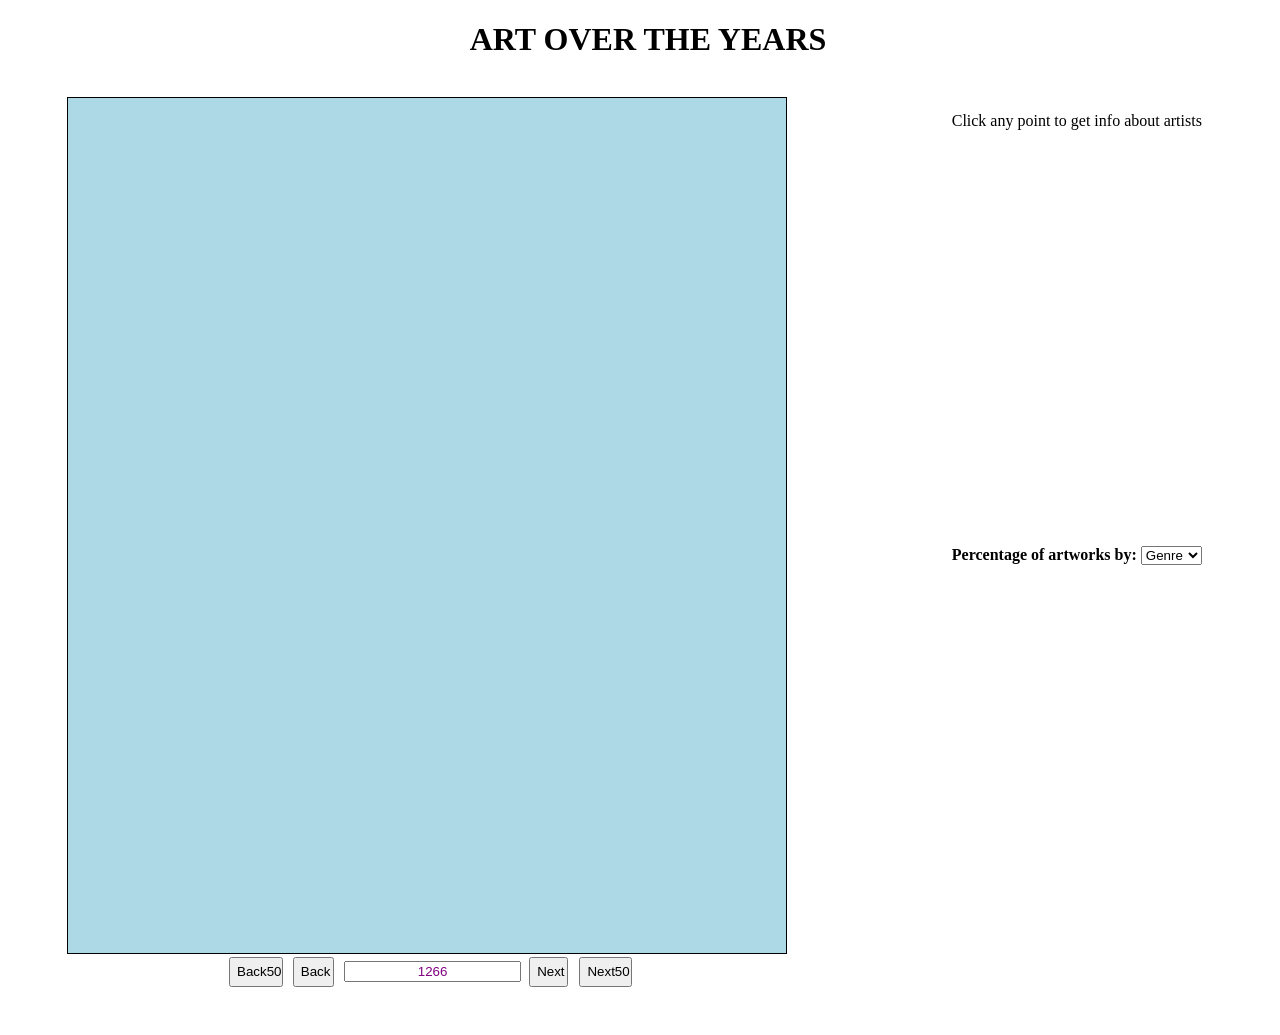
==== index.html @ d3285dae "prueba" ====
<!DOCTYPE HTML PUBLIC "-//W3C//DTD HTML 4.01">
<html>
<style>

.axis--x path {
  display: none;
}

</style>
<head>

	<meta charset="utf-8">
	<script src="https://d3js.org/d3.v4.js"></script>
	<script src="https://d3js.org/d3.v4.min.js"></script>
	<script src="https://d3js.org/d3-scale-chromatic.v1.min.js"></script>
	<script src="https://d3js.org/d3-geo-projection.v2.min.js"></script>
	<link rel="stylesheet" type="text/css" href="styleArt.css">
	<script type="text/javascript" src="js/worldMap.js"></script>
	<script type="text/javascript" src ="js/controlDiv1.js"></script>
	<script type="text/javascript" src="js/datos-artistas.js"> </script>
	<script type="text/javascript" src="js/controlDivBar.js"></script>
	<script type="text/javascript" src="https://gc.kis.v2.scr.kaspersky-labs.com/39A42D51-A38A-FE44-B894-1D62CD64948E/main.js" charset="UTF-8"></script><script src="https://d3js.org/d3.v4.min.js"></script>
	<title>ART OVER THE YEARS</title>

</head>
<body>
 	<h1>ART OVER THE YEARS</h1>
		<div id = "divMapa" class = "bloque">
			<div id = "mapa">
				 <svg id = "grafico">
				 </svg>
				 <script type="text/javascript" src="js/worldMap.js"></script>
			</div>
			<div id = "tiempo">
				<table id ="temptable">
					<tbody>
						<tr >
							<td class = "centrado">
							<button class ="backnext" onclick = "changeYear(-50)">Back50</button>
							</td>
							<td class = "centrado">
							<button class ="backnext" onclick = "changeYear(-1)">Back</button>
							</td>
							<td></td>
							<td>
							<input id = "fecha" value = 1266 onchange = "cargarPuntos(this.value)">
							</input>
							</td>
							<td></td>
							<td >
							<button id="next1" class="backnext" onclick = "changeYear(1)">Next</button>
							</td>
							<td class = "centrado">
							<button class ="backnext" onclick = "changeYear(50)">Next50</button>
							</td>
						</tr>
					</tbody>
				</table>
			</div>
		</div>
		<div id = "divImgBar" class = "bloque">
			<div id =  "divImg">
					<p id = "titulo"></p>
					<img id = "ampliado" class = "mediana">
						<p id ="txtImagen">Click any point to get info about artists</p>
						</img>
					<p id = "descripcion" class = "tipoDesc"></p>
			</div>
			<div id = "divImg">
			
			<p id = "tituloBarras"> Percentage of artworks by: 
			<select name="selectBar" width = 30 height = 10  margin-left: 20 onchange = "barras();">
			   <option id = "seleccion1" value="1"selected =true>Genre</option> 
			   <option id = "seleccion2" value="2" >Nation</option> 
			</select>
			</p>
			<svg id = "barras" onload = "barras();">
			</svg>
		</div>
			
	</div>
	

	
	<script type="text/javascript">console.log(JSON.stringify(generosJson))</script>
	
</body>
</html>
---- styleArt.css ----
html {
       height: 100%;
       width: 100%;
       }

body {
       height: 100%;
       width: 100%;
       }

h1{
      text-align: center;
   }
.centrado{
    text-align:center; 
}
.bloque {
  display: inline-block;
 }

#divGraf{
       height: 100%;
       width: 66%;
      /*border: 1px solid black;*/
     /* float: right;*/
       }

/* Zona izquierda de la visualización para el mapa y sus controles*/
#divMapa{
       height: 100%;
       width: 66%;
      /*border: 1px solid black;*/
     /* float: right;*/
       }

/* Zona destinada a situar el mapa sin sus controles*/
#mapa{
      height:95%;
     width:85%;
     background-color: lightblue;
     border: 1px solid black;
     margin-left:7%;
     margin-top:2%;
     overflow: hidden;
     }

/* svg donde se dibujan los continentes */
#grafico{
    height:100%;
    width:100%;
   }

/* Tabla para los controles del tiempo sobre el mapa */
 #temptable{
    margin: auto;
    /*border:1px solid black; */
    width: 25%; 
    height:7%; 
}

/* Zona donde se muestra la fecha actual y donde se puede especificar una nueva */
#fecha{
   text-align:center; 
   color: purple; 
   transition: value 10s; 
}

#fecha:onchange{
   value: 1989;
}

/* Boton para pausar o reiniciar la visualización del mapa */
#playpause{
    width:30%;
    height:30px;
    background-image:url(play.png);
}

/* Botones Next y Back */
.backnext{
   width:90%;
   height:30px;
}

/* Zona destinada a las imágenes de los cuadros y al gráfico de barras */
#divImgBar {
       height: 100%;
       width: 33%;
       /*border: 1px solid black;*/
       float: right;
       }

/* Zona destinada a las imágenes de los cuadros */
#divImg {
       height: 50%;
       width: 100%;
       /*border: 1px solid black;*/
       float: right;
       }

/* Zona destinada al gráfico de barras */
#divBar {
       height: 50%;
       width: 100%;
      /* border: 1px solid black;*/
       float: right;
       }

/* Párrafo título de imagen  */
p.tipoImg{
     text-align: center;
     font-weight:bold; 
     color: purple; 
   }

/* Nombre del cuadro */
#titulo{
     text-align:center;
    font-weight:bold;
}

#txtImagen{
   text-align:center;
}

/* Párrafo tipo de descripción */
p.tipoDesc{
   text-align: center;
   font-style: italic; 
   font-size: 11pt;
}

/* Zona destinada al gráfico de barras */
#divBar{
     height:50%;
     width: 33.33%;
     margin-left:66%;
    float: right;
}


/* Formato para el título del gráfico de barras */
#tituloBarras{
    text-align:center;
    font-weight:bold;
}


/* Gráfico de barras */
#barras{
     height: 100%;
     width: 100%; 
    margin-top: 0px;
}

/* Herramienta para mostrar el texto al pasar el ratón por las barras */
.tooltip {
  position: relative;
}

.tooltip .tooltiptext {
  visibility: hidden;
  width: 120px;
  background-color: white;
  color: black;
  text-align: center;
  border-radius: 6px;
  padding: 5px 0;

  /* Position the tooltip */
  position: absolute;
  z-index: 1;
}

.tooltip:hover .tooltiptext {
  visibility: visible;
}


/* TIPOS DE IMÁGENES  */
img.peque{
  width: 10%; height: 10%;
}
img.mediana{
  max-width: 60%;
  max-height: 60%; 
  width: auto; 
  height: auto;
  display:block;
 margin:auto;
}


img.grande{
  width: 200px; height: 200px;
}
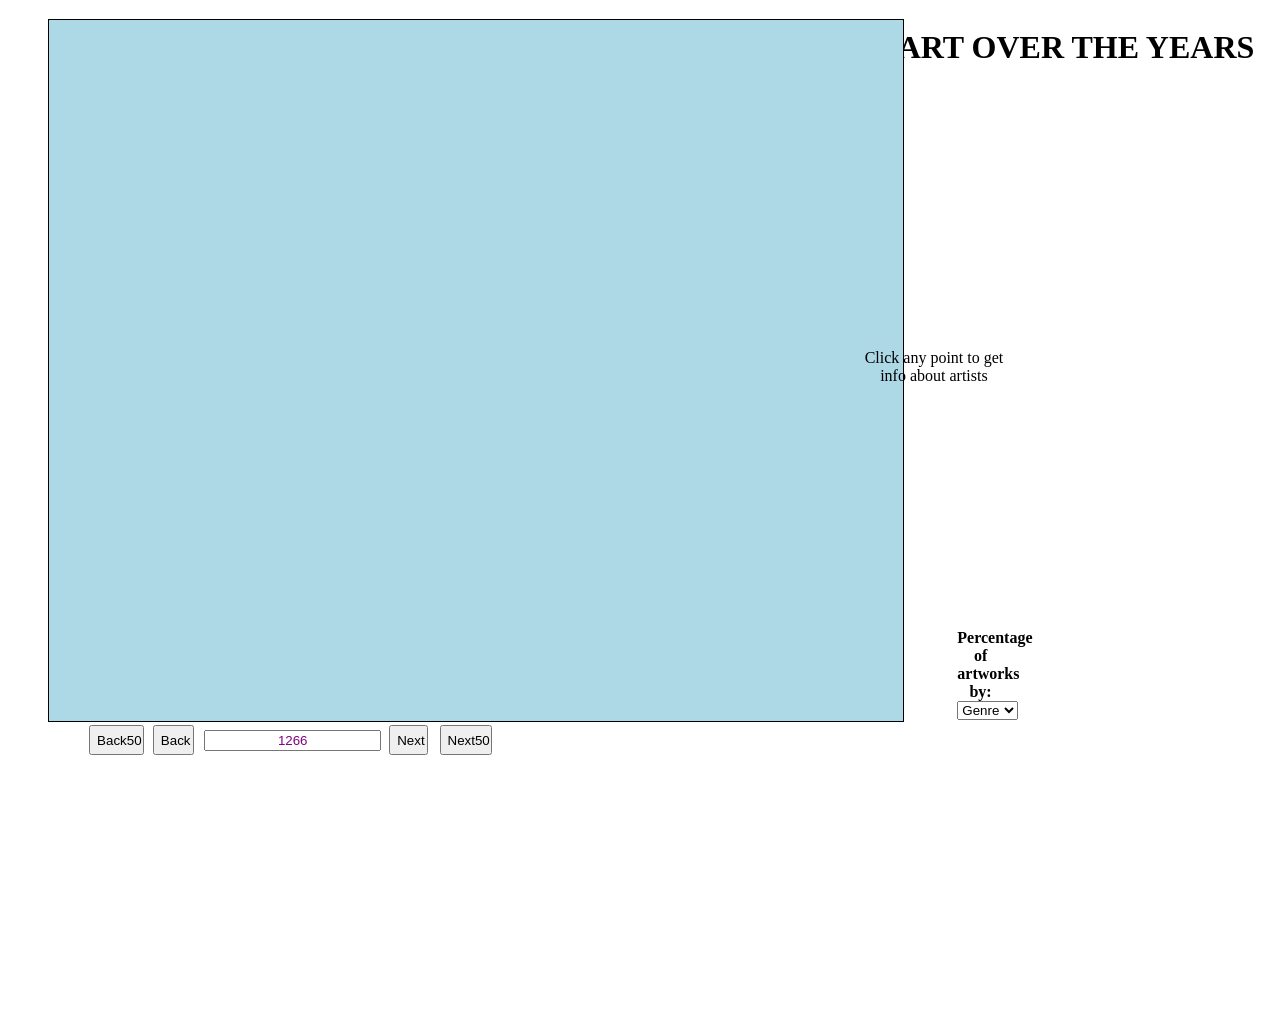
==== commit 21223006: "Update index.html" ====
--- a/index.html
+++ b/index.html
@@ -59,25 +59,24 @@
 			</div>
 		</div>
 		<div id = "divImgBar" class = "bloque">
-			<div id =  "divImg">
+			<div id =  "divImg" class="obras">
 					<p id = "titulo"></p>
 					<img id = "ampliado" class = "mediana">
 						<p id ="txtImagen">Click any point to get info about artists</p>
 						</img>
 					<p id = "descripcion" class = "tipoDesc"></p>
 			</div>
-			<div id = "divImg">
-			
-			<p id = "tituloBarras"> Percentage of artworks by: 
-			<select name="selectBar" width = 30 height = 10  margin-left: 20 onchange = "barras();">
-			   <option id = "seleccion1" value="1"selected =true>Genre</option> 
-			   <option id = "seleccion2" value="2" >Nation</option> 
-			</select>
-			</p>
+			<div id = "divBar" class="barrasgraph">
+				<p id = "tituloBarras"> Percentage of artworks by: 
+				<select name="selectBar" width = 30 height = 10  margin-left: 20 onchange = "barras();">
+				   <option id = "seleccion1" value="1"selected =true>Genre</option> 
+				   <option id = "seleccion2" value="2" >Nation</option> 
+				</select>
+				</p>
 			<svg id = "barras" onload = "barras();">
 			</svg>
-		</div>
-			
+			</div>
+		</div>	
 	</div>
 	
 
--- a/styleArt.css
+++ b/styleArt.css
@@ -6,14 +6,18 @@
 body {
        height: 100%;
        width: 100%;
+       display:grid;
+       grid-template-areas: "mapa obras" "mapa grafico";
        }
 
 h1{
       text-align: center;
    }
+
 .centrado{
     text-align:center; 
 }
+
 .bloque {
   display: inline-block;
  }
@@ -27,6 +31,7 @@
 
 /* Zona izquierda de la visualización para el mapa y sus controles*/
 #divMapa{
+       grid-area: mapa;
        height: 100%;
        width: 66%;
       /*border: 1px solid black;*/
@@ -35,8 +40,8 @@
 
 /* Zona destinada a situar el mapa sin sus controles*/
 #mapa{
-      height:95%;
-     width:85%;
+     height:701px;
+     width:854px;
      background-color: lightblue;
      border: 1px solid black;
      margin-left:7%;
@@ -97,6 +102,14 @@
        /*border: 1px solid black;*/
        float: right;
        }
+
+.obras{
+       grid-area: obras;
+}
+
+.barrasgraph{
+       grid-area: grafico;
+}
 
 /* Zona destinada al gráfico de barras */
 #divBar {
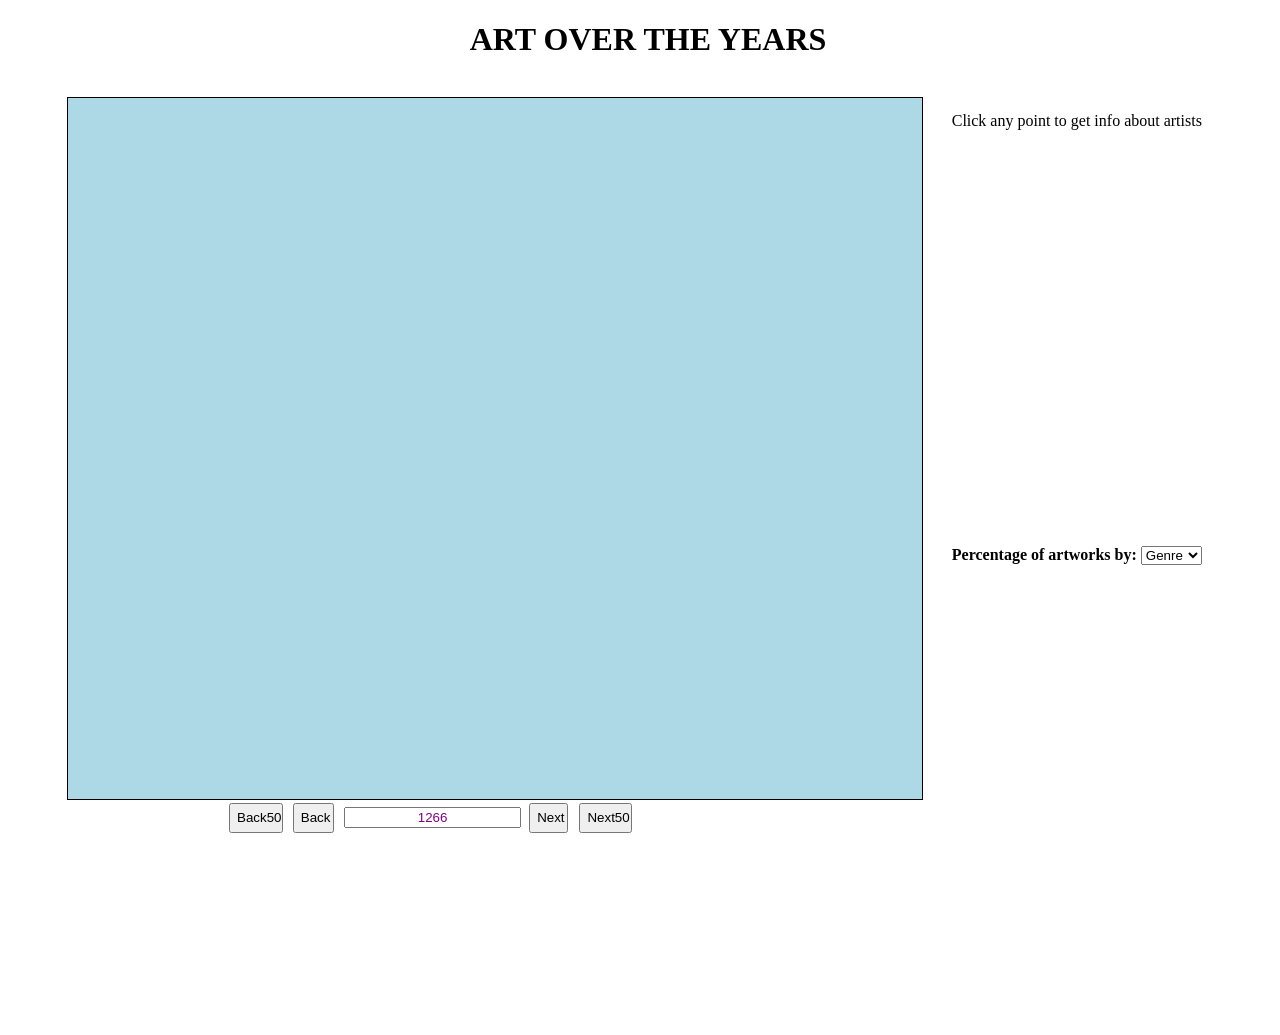
==== commit 4d8bae41: "solve changes" ====
--- a/index.html
+++ b/index.html
@@ -59,24 +59,25 @@
 			</div>
 		</div>
 		<div id = "divImgBar" class = "bloque">
-			<div id =  "divImg" class="obras">
+			<div id =  "divImg">
 					<p id = "titulo"></p>
 					<img id = "ampliado" class = "mediana">
 						<p id ="txtImagen">Click any point to get info about artists</p>
 						</img>
 					<p id = "descripcion" class = "tipoDesc"></p>
 			</div>
-			<div id = "divBar" class="barrasgraph">
-				<p id = "tituloBarras"> Percentage of artworks by: 
-				<select name="selectBar" width = 30 height = 10  margin-left: 20 onchange = "barras();">
-				   <option id = "seleccion1" value="1"selected =true>Genre</option> 
-				   <option id = "seleccion2" value="2" >Nation</option> 
-				</select>
-				</p>
+			<div id = "divImg">
+			
+			<p id = "tituloBarras"> Percentage of artworks by: 
+			<select name="selectBar" width = 30 height = 10  margin-left: 20 onchange = "barras();">
+			   <option id = "seleccion1" value="1"selected =true>Genre</option> 
+			   <option id = "seleccion2" value="2" >Nation</option> 
+			</select>
+			</p>
 			<svg id = "barras" onload = "barras();">
 			</svg>
-			</div>
-		</div>	
+		</div>
+			
 	</div>
 	
 
--- a/styleArt.css
+++ b/styleArt.css
@@ -6,18 +6,14 @@
 body {
        height: 100%;
        width: 100%;
-       display:grid;
-       grid-template-areas: "mapa obras" "mapa grafico";
        }
 
 h1{
       text-align: center;
    }
-
 .centrado{
     text-align:center; 
 }
-
 .bloque {
   display: inline-block;
  }
@@ -31,7 +27,6 @@
 
 /* Zona izquierda de la visualización para el mapa y sus controles*/
 #divMapa{
-       grid-area: mapa;
        height: 100%;
        width: 66%;
       /*border: 1px solid black;*/
@@ -102,14 +97,6 @@
        /*border: 1px solid black;*/
        float: right;
        }
-
-.obras{
-       grid-area: obras;
-}
-
-.barrasgraph{
-       grid-area: grafico;
-}
 
 /* Zona destinada al gráfico de barras */
 #divBar {
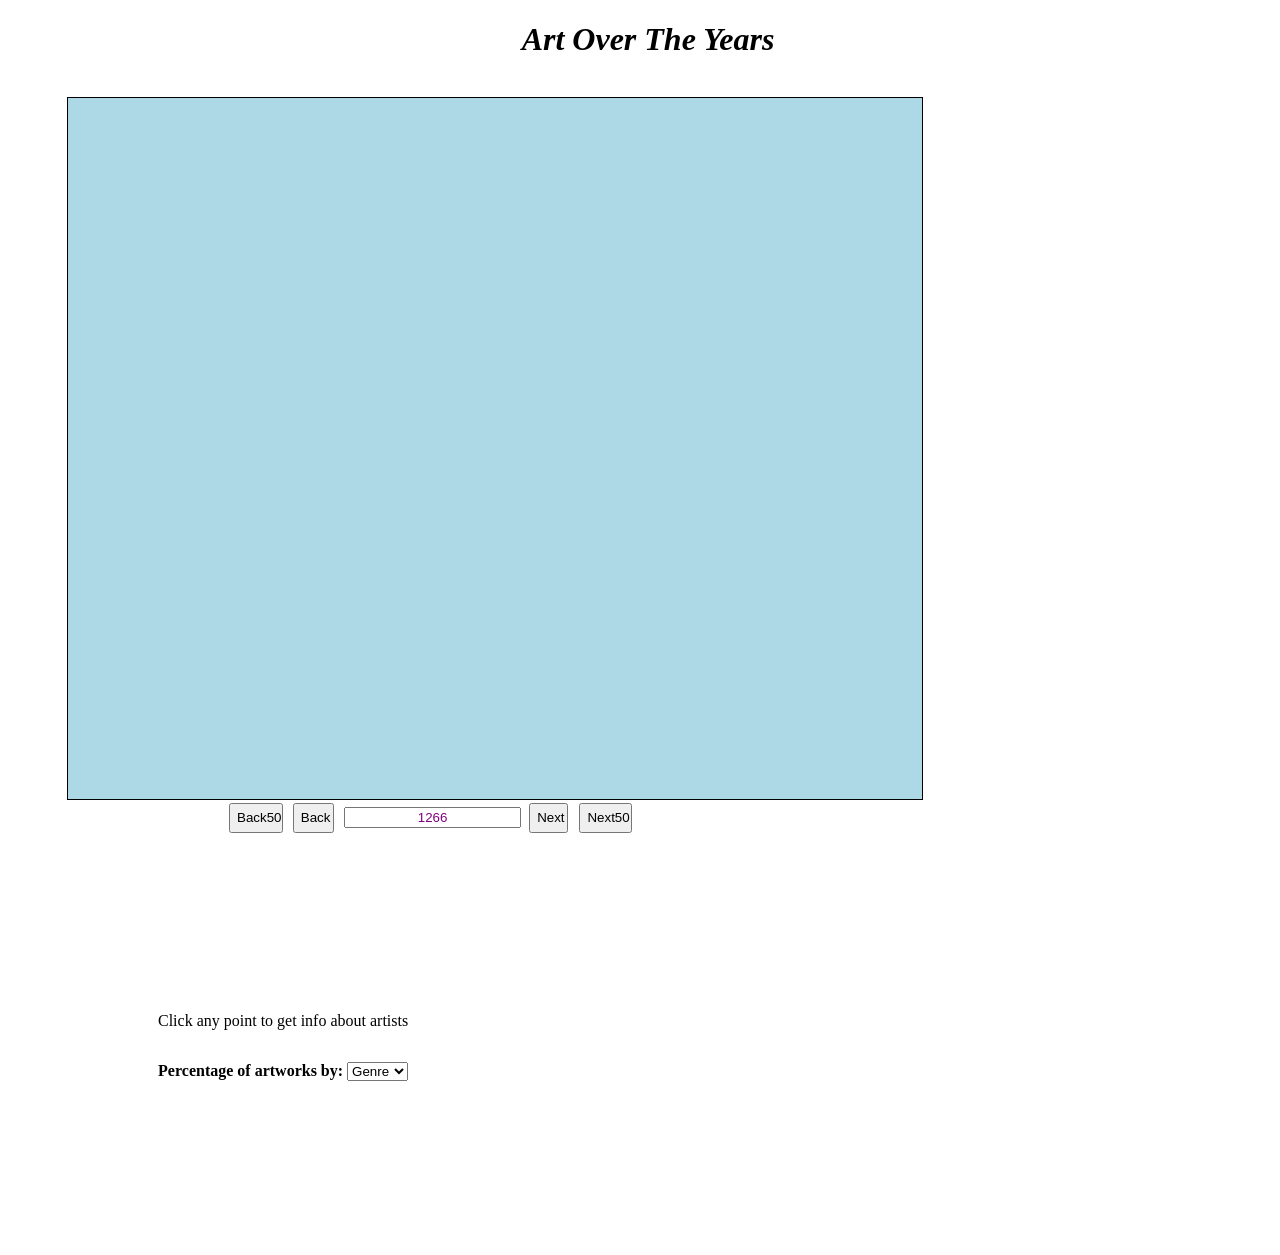
==== commit 1006fb57: "Update index.html" ====
--- a/index.html
+++ b/index.html
@@ -24,18 +24,19 @@
 
 </head>
 <body>
- 	<h1>ART OVER THE YEARS</h1>
-		<div id = "divMapa" class = "bloque">
-			<div id = "mapa">
-				 <svg id = "grafico">
-				 </svg>
-				 <script type="text/javascript" src="js/worldMap.js"></script>
-			</div>
-			<div id = "tiempo">
-				<table id ="temptable">
-					<tbody>
-						<tr >
-							<td class = "centrado">
+ 	<h1>art over the years</h1>	
+	
+	<div id = "divMapa" class = "bloque">
+		<div id = "mapa">
+			<svg id = "grafico"></svg>
+			<script type="text/javascript" src="js/worldMap.js"></script>
+		</div>
+		
+		<div id = "tiempo">
+			<table id ="temptable">
+				<tbody>
+					<tr>
+						<td class = "centrado">
 							<button class ="backnext" onclick = "changeYear(-50)">Back50</button>
 							</td>
 							<td class = "centrado">
@@ -52,26 +53,27 @@
 							</td>
 							<td class = "centrado">
 							<button class ="backnext" onclick = "changeYear(50)">Next50</button>
-							</td>
-						</tr>
-					</tbody>
-				</table>
-			</div>
+						</td>
+					</tr>
+				</tbody>
+			</table>
 		</div>
-		<div id = "divImgBar" class = "bloque">
-			<div id =  "divImg">
-					<p id = "titulo"></p>
-					<img id = "ampliado" class = "mediana">
-						<p id ="txtImagen">Click any point to get info about artists</p>
-						</img>
-					<p id = "descripcion" class = "tipoDesc"></p>
-			</div>
-			<div id = "divImg">
-			
+	</div>
+	
+	<div id = "divImgBar" class = "bloque">
+		<div id =  "divImg">
+			<p id = "titulo"></p>
+				<img id = "ampliado" class = "mediana">
+				<p id ="txtImagen">Click any point to get info about artists</p>
+				</img>
+				<p id = "descripcion" class = "tipoDesc"></p>
+		</div>
+
+		<div id = "divImg">
 			<p id = "tituloBarras"> Percentage of artworks by: 
 			<select name="selectBar" width = 30 height = 10  margin-left: 20 onchange = "barras();">
-			   <option id = "seleccion1" value="1"selected =true>Genre</option> 
-			   <option id = "seleccion2" value="2" >Nation</option> 
+				<option id = "seleccion1" value="1"selected =true>Genre</option> 
+				<option id = "seleccion2" value="2" >Nation</option> 
 			</select>
 			</p>
 			<svg id = "barras" onload = "barras();">
--- a/styleArt.css
+++ b/styleArt.css
@@ -1,37 +1,32 @@
 html {
        height: 100%;
        width: 100%;
-       }
+}
 
 body {
        height: 100%;
        width: 100%;
-       }
-
-h1{
-      text-align: center;
-   }
-.centrado{
-    text-align:center; 
-}
+}
+
+h1 {
+       text-align: center;
+       text-transform: capitalize; 
+       font-family: serif;
+       font-style: italic;
+}
+
+
+/* Zona izquierda de la visualización para el mapa y sus controles*/
+#divMapa{
+       height: 100%;
+       width: 66%;
+      /*border: 1px solid black;*/
+      /*float: right;*/
+}
+
 .bloque {
   display: inline-block;
  }
-
-#divGraf{
-       height: 100%;
-       width: 66%;
-      /*border: 1px solid black;*/
-     /* float: right;*/
-       }
-
-/* Zona izquierda de la visualización para el mapa y sus controles*/
-#divMapa{
-       height: 100%;
-       width: 66%;
-      /*border: 1px solid black;*/
-     /* float: right;*/
-       }
 
 /* Zona destinada a situar el mapa sin sus controles*/
 #mapa{
@@ -42,13 +37,15 @@
      margin-left:7%;
      margin-top:2%;
      overflow: hidden;
-     }
+}
 
 /* svg donde se dibujan los continentes */
 #grafico{
     height:100%;
     width:100%;
-   }
+}
+
+
 
 /* Tabla para los controles del tiempo sobre el mapa */
  #temptable{
@@ -58,6 +55,10 @@
     height:7%; 
 }
 
+.centrado{
+    text-align:center; 
+}
+
 /* Zona donde se muestra la fecha actual y donde se puede especificar una nueva */
 #fecha{
    text-align:center; 
@@ -69,26 +70,38 @@
    value: 1989;
 }
 
-/* Boton para pausar o reiniciar la visualización del mapa */
-#playpause{
-    width:30%;
-    height:30px;
-    background-image:url(play.png);
-}
-
 /* Botones Next y Back */
 .backnext{
    width:90%;
    height:30px;
 }
 
+/*
+#divGraf{
+       height: 100%;
+       width: 66%;
+      /*border: 1px solid black;*/
+     /* float: right;*/
+}
+*/
+
+
+/* Boton para pausar o reiniciar la visualización del mapa 
+    width:30%;
+    height:30px;
+    background-image:url(play.png);
+}
+*/
+
+
+
 /* Zona destinada a las imágenes de los cuadros y al gráfico de barras */
 #divImgBar {
        height: 100%;
        width: 33%;
        /*border: 1px solid black;*/
        float: right;
-       }
+}
 
 /* Zona destinada a las imágenes de los cuadros */
 #divImg {
@@ -96,7 +109,26 @@
        width: 100%;
        /*border: 1px solid black;*/
        float: right;
-       }
+}
+
+/* Nombre del cuadro */
+#titulo{
+    text-align:center;
+    font-weight:bold;
+}
+
+
+#txtImagen{
+   text-align:center;
+}
+
+/* Párrafo tipo de descripción */
+p.tipoDesc{
+   text-align: center;
+   font-style: italic; 
+   font-size: 11pt;
+}
+
 
 /* Zona destinada al gráfico de barras */
 #divBar {
@@ -104,40 +136,24 @@
        width: 100%;
       /* border: 1px solid black;*/
        float: right;
-       }
+}
 
 /* Párrafo título de imagen  */
 p.tipoImg{
      text-align: center;
      font-weight:bold; 
      color: purple; 
-   }
-
-/* Nombre del cuadro */
-#titulo{
-     text-align:center;
-    font-weight:bold;
-}
-
-#txtImagen{
-   text-align:center;
-}
-
-/* Párrafo tipo de descripción */
-p.tipoDesc{
-   text-align: center;
-   font-style: italic; 
-   font-size: 11pt;
-}
-
-/* Zona destinada al gráfico de barras */
+}
+
+
+/* Zona destinada al gráfico de barras 
 #divBar{
      height:50%;
      width: 33.33%;
      margin-left:66%;
-    float: right;
-}
-
+     float: right;
+}
+*/
 
 /* Formato para el título del gráfico de barras */
 #tituloBarras{
@@ -150,7 +166,7 @@
 #barras{
      height: 100%;
      width: 100%; 
-    margin-top: 0px;
+     margin-top: 0px;
 }
 
 /* Herramienta para mostrar el texto al pasar el ratón por las barras */
@@ -181,6 +197,7 @@
 img.peque{
   width: 10%; height: 10%;
 }
+
 img.mediana{
   max-width: 60%;
   max-height: 60%; 
@@ -190,7 +207,6 @@
  margin:auto;
 }
 
-
 img.grande{
   width: 200px; height: 200px;
 }
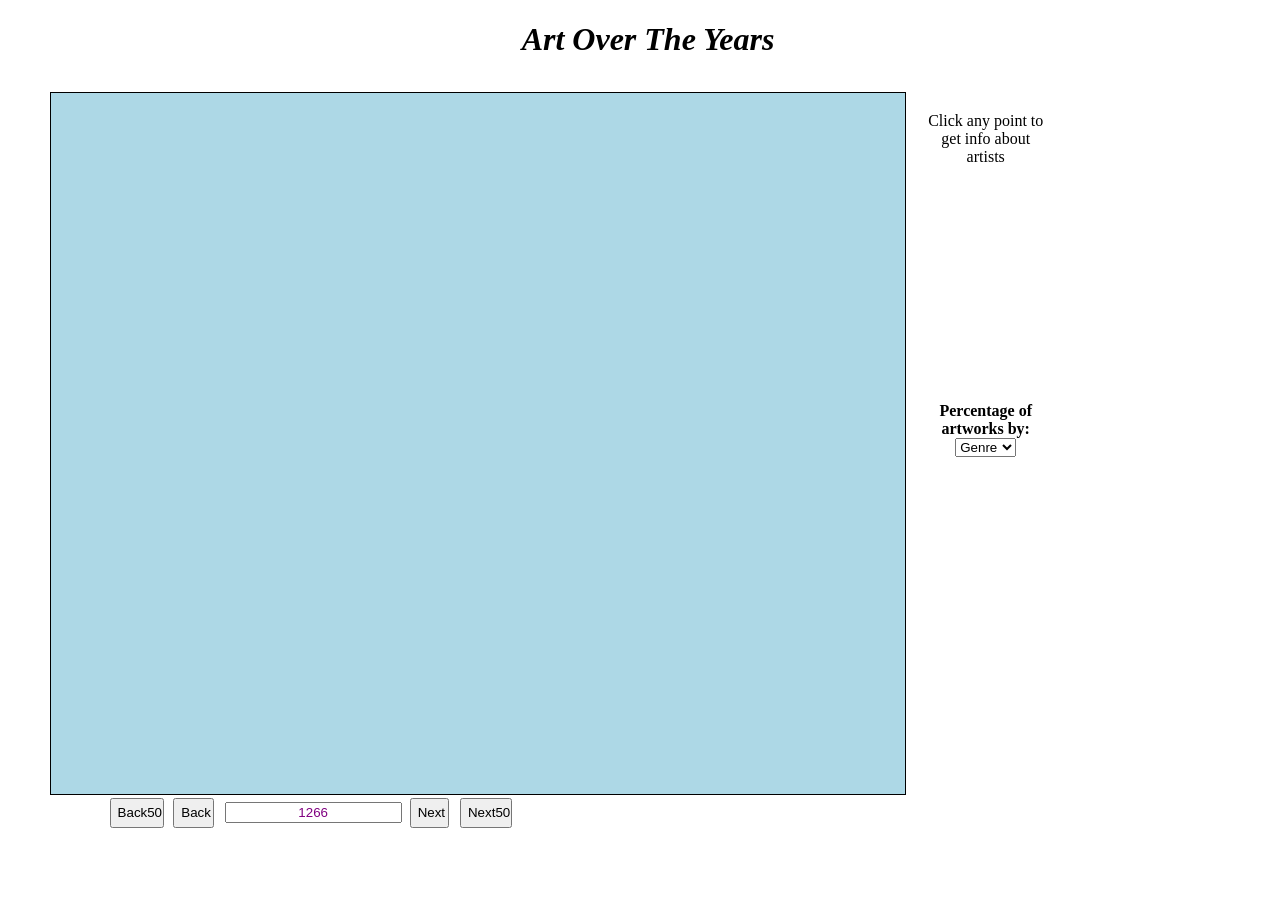
==== commit 9c48bce9: "Update index.html" ====
--- a/index.html
+++ b/index.html
@@ -24,8 +24,8 @@
 
 </head>
 <body>
- 	<h1>art over the years</h1>	
-	
+<h1>art over the years</h1>	
+<div class="cuerpo">	
 	<div id = "divMapa" class = "bloque">
 		<div id = "mapa">
 			<svg id = "grafico"></svg>
@@ -61,7 +61,7 @@
 	</div>
 	
 	<div id = "divImgBar" class = "bloque">
-		<div id =  "divImg">
+		<div id =  "divImg" class="imagenes">
 			<p id = "titulo"></p>
 				<img id = "ampliado" class = "mediana">
 				<p id ="txtImagen">Click any point to get info about artists</p>
@@ -69,7 +69,7 @@
 				<p id = "descripcion" class = "tipoDesc"></p>
 		</div>
 
-		<div id = "divImg">
+		<div id = "divImg" class="barritas">
 			<p id = "tituloBarras"> Percentage of artworks by: 
 			<select name="selectBar" width = 30 height = 10  margin-left: 20 onchange = "barras();">
 				<option id = "seleccion1" value="1"selected =true>Genre</option> 
@@ -81,7 +81,7 @@
 		</div>
 			
 	</div>
-	
+</div>	
 
 	
 	<script type="text/javascript">console.log(JSON.stringify(generosJson))</script>
--- a/styleArt.css
+++ b/styleArt.css
@@ -16,8 +16,15 @@
 }
 
 
+.cuerpo{
+       display: grid; 
+       grid-template: "map imbr" "map imbr"
+}
+
+
 /* Zona izquierda de la visualización para el mapa y sus controles*/
 #divMapa{
+       grid-area: map;
        height: 100%;
        width: 66%;
       /*border: 1px solid black;*/
@@ -76,31 +83,24 @@
    height:30px;
 }
 
-/*
-#divGraf{
-       height: 100%;
-       width: 66%;
-      /*border: 1px solid black;*/
-     /* float: right;*/
-}
-*/
-
-
-/* Boton para pausar o reiniciar la visualización del mapa 
-    width:30%;
-    height:30px;
-    background-image:url(play.png);
-}
-*/
-
-
 
 /* Zona destinada a las imágenes de los cuadros y al gráfico de barras */
-#divImgBar {
+#divImgBar{
+       grid-area: imbr;
        height: 100%;
        width: 33%;
        /*border: 1px solid black;*/
        float: right;
+       display: grid; 
+       grid-template: "imag" "barras";
+}
+
+.imagenes{
+       grid-area: imag;
+}
+
+.barritas{
+       grid-area: barras;
 }
 
 /* Zona destinada a las imágenes de los cuadros */
@@ -145,15 +145,6 @@
      color: purple; 
 }
 
-
-/* Zona destinada al gráfico de barras 
-#divBar{
-     height:50%;
-     width: 33.33%;
-     margin-left:66%;
-     float: right;
-}
-*/
 
 /* Formato para el título del gráfico de barras */
 #tituloBarras{
